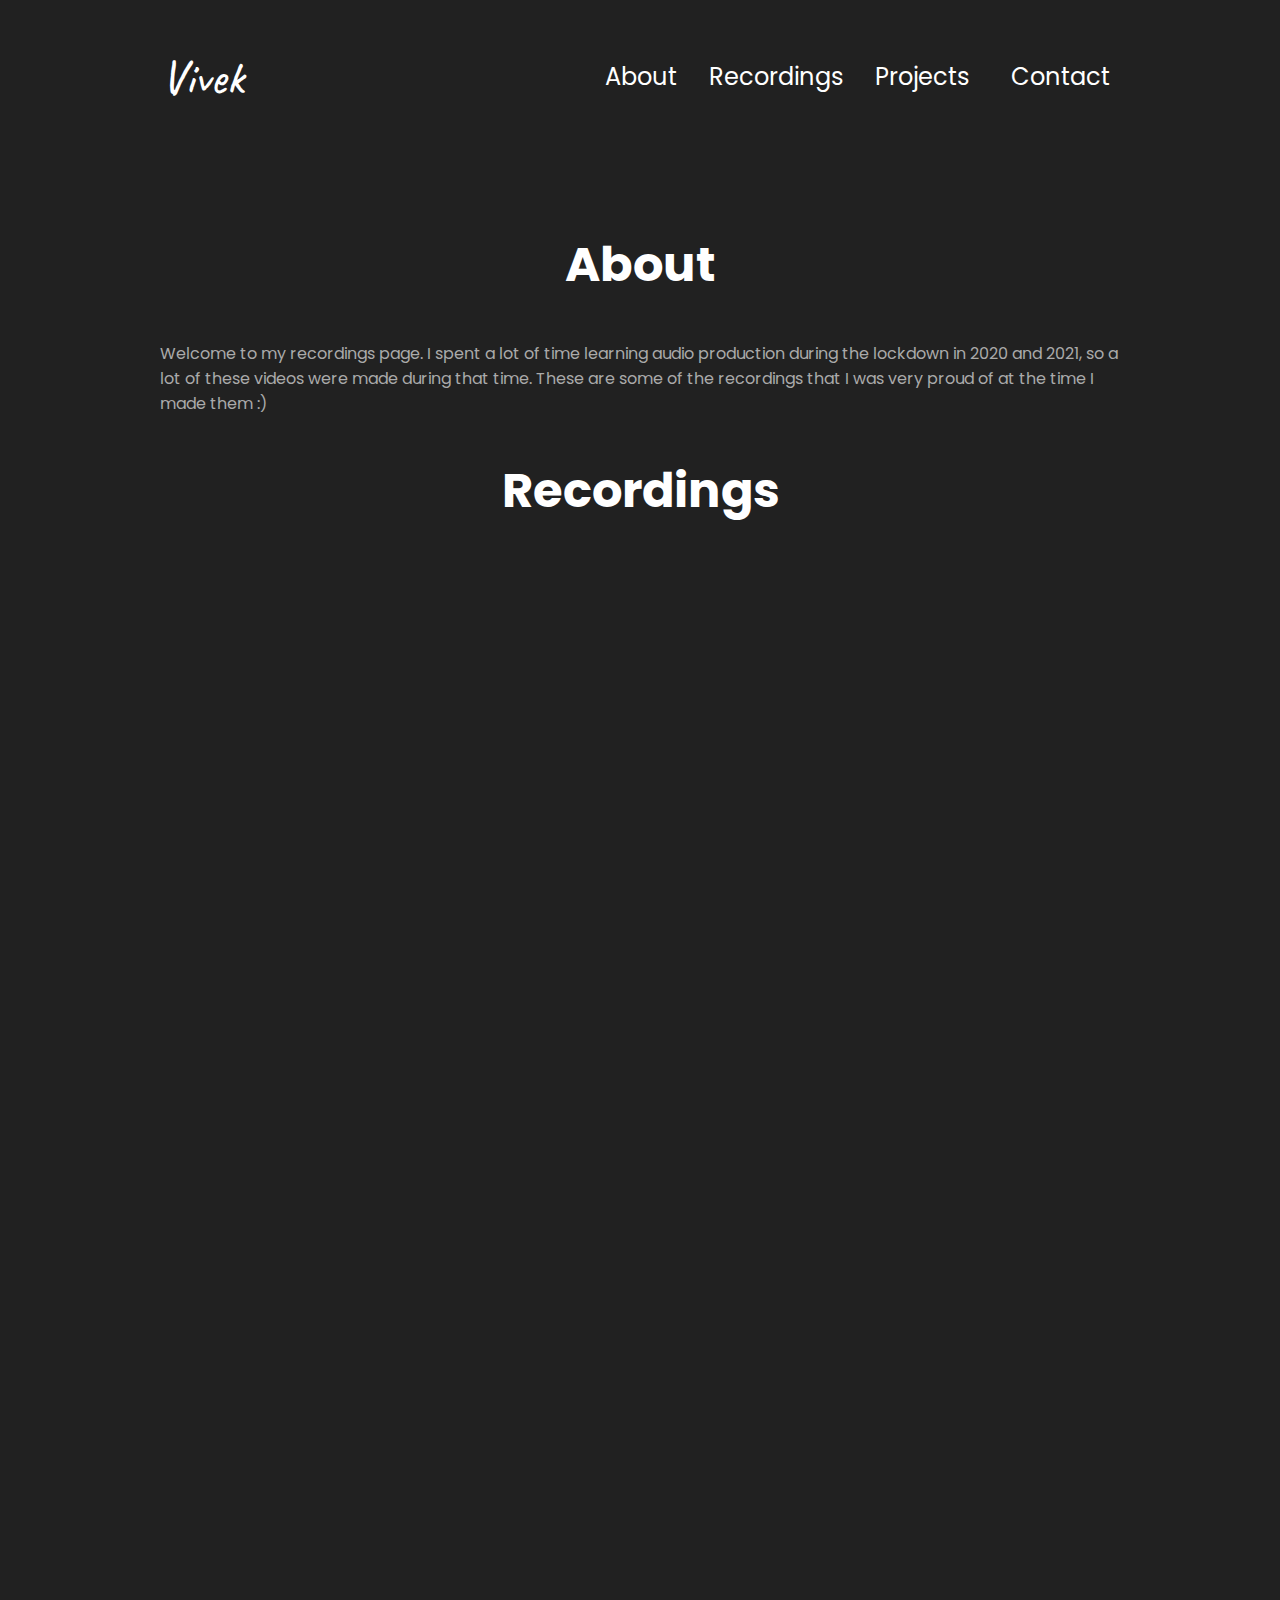
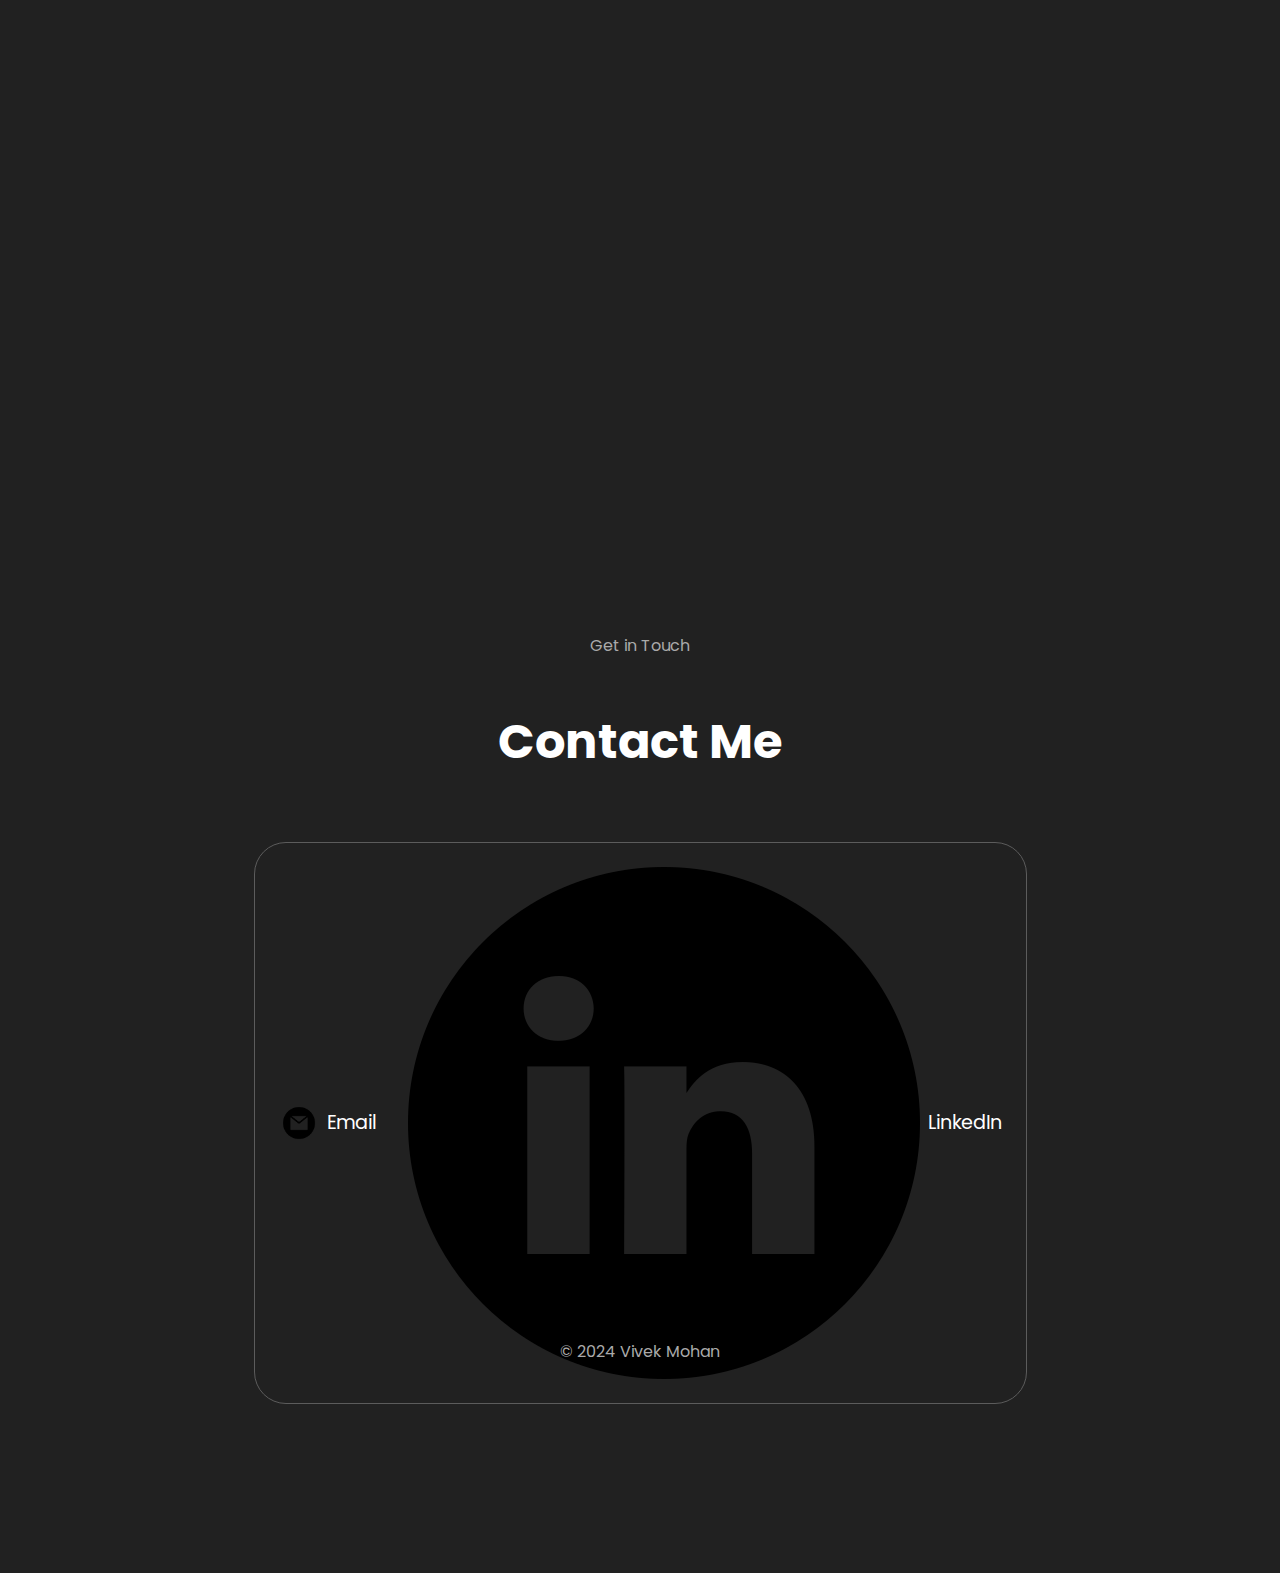
==== music.html @ 97bc747d "Added new page" ====
<!DOCTYPE html>
<html lang="en">

<head>
    <meta charset="UTF-8">
    <meta name="viewport" content="width=device-width, initial-scale=1.0">
    <title>Piano Recordings by Sneha Shah</title>
    <link href="https://fonts.googleapis.com/css2?family=Poppins:wght@300;400;500;600&display=swap" rel="stylesheet">
    <link href="https://fonts.googleapis.com/css2?family=Caveat:wght@500&display=swap" rel="stylesheet">
    <style>
        /* GENERAL */

        :root {
            --primary-color: black;
            --primary-color-2: rgb(39, 39, 39);
            --primary-color-3: rgb(74, 74, 74);
            --background-color: rgb(33, 33, 33);
            --secondary-color: white;
            --secondary-color-2: rgb(170, 170, 170);
            --button-background: rgb(202, 202, 202);
            --button-text-hover: lightgrey;
            --button-border: rgb(202, 202, 202) 0.1rem solid;
            --button-border-2: rgb(0, 0, 0) 0.1rem solid;
            --container-border: rgb(92, 92, 92);
        }

        body {
            font-family: "Poppins", sans-serif;
            background-color: var(--background-color);
            margin: 0;
            padding: 0;
        }

        html {
            scroll-behavior: smooth;
        }

        h1, h2, h3 {
            color: var(--secondary-color);
        }

        p {
            font-size: medium;
            color: var(--secondary-color-2);
        }

        /* DESKTOP NAV */

        nav,
        .nav-links {
        display: flex;
        align-items: center;
        }

        nav {
        justify-content: space-around;
        height: 17vh;
        }

        .nav-links {
        gap: 2rem;
        list-style: none;
        font-size: 1.5rem;
        }

        nav li:last-child {
        width: max-content;
        display: flex;
        margin: auto;
        padding: 10px;
        }

        a {
        color: var(--secondary-color);
        text-decoration: none;
        text-decoration-color: var(--primary-color);
        }

        a:hover {
        text-decoration: underline;
        text-underline-offset: 1rem;
        text-decoration-color: var(--secondary-color);
        }

        nav a:hover {
        color: var(--secondary-color);
        text-decoration-color: var(--secondary-color);
        }

        .logo {
        font-family: "Caveat", cursive;
        font-optical-sizing: auto;
        font-weight: 500;
        font-style: normal;
        font-size: 48px;
        color: var(--secondary-color);
        }

        .logo:hover {
        cursor: default;
        }

        /* HAMBURGER MENU */

        #hamburger-nav {
        display: none;
        }

        .hamburger-menu {
        position: relative;
        display: inline-block;
        }

        .hamburger-icon {
        display: flex;
        flex-direction: column;
        justify-content: space-between;
        height: 24px;
        width: 30px;
        cursor: pointer;
        }

        .hamburger-icon span {
        width: 100%;
        height: 2px;
        background-color: var(--secondary-color);
        transition: all 0.3 ease-in-out;
        }

        .menu-links {
        position: absolute;
        top: 100%;
        right: 0;
        background-color: var(--primary-color);
        width: fit-content;
        max-height: 0;
        overflow: hidden;
        transition: all 0.3 ease-in-out;
        }

        .menu-links a {
        display: block;
        padding: 10px;
        text-align: center;
        font-size: 1.5rem;
        color: var(--secondary-color);
        text-decoration: none;
        transition: all 0.3 ease-in-out;
        }

        .menu-links li {
        list-style: none;
        }

        .menu-links.open {
        max-height: 300px;
        }

        .hamburger-icon.open span:first-child {
        transform: rotate(45deg) translate(10px, 5px);
        }

        .hamburger-icon.open span:nth-child(2) {
        opacity: 0;
        }

        .hamburger-icon.open span:last-child {
        transform: rotate(-45deg) translate(10px, -5px);
        }

        .hamburger-icon span:first-child {
        transform: none;
        }

        .hamburger-icon span:first-child {
        opacity: 1;
        }

        .hamburger-icon span:first-child {
        transform: none;
        }


        section {
            padding-top: 4vh;
            margin: 0 10rem;
            box-sizing: border-box;
        }

        .title {
            color: var(--secondary-color);
            font-size: 3rem;
            text-align: center;
        }

        .recording {
            margin-bottom: 2rem;
        }

        .btn {
            font-weight: 600;
            padding: 1rem;
            width: 8rem;
            border-radius: 2rem;
            border: var(--button-border);
            color: var(--secondary-color-2);
            background: none;
            transition: all 300ms ease;
        }

        .btn:hover {
            cursor: pointer;
            background: var(--button-background);
            color: var(--primary-color);
        }

        footer {
            height: 26vh;
            margin: 0 1rem;
        }

        footer p {
            text-align: center;
        }

        /* CONTACT */

        #contact {
        display: flex;
        justify-content: center;
        flex-direction: column;
        height: 70vh;
        }

        .contact-info-upper-container {
        display: flex;
        justify-content: center;
        border-radius: 2rem;
        border: var(--button-border);
        border-color: var(--container-border);
        background: var(--background-color);
        margin: 2rem auto;
        padding: 0.5rem;
        }

        .contact-info-container {
        display: flex;
        align-items: center;
        justify-content: center;
        gap: 0.5rem;
        margin: 1rem;
        }

        .contact-info-container p {
        font-size: larger;
        }

        .contact-icon {
        cursor: default;
        }

        .email-icon {
        height: 2.5rem;
        }

        .section__text__p1 {
        text-align: center;
        }

        .article-container {
        display: flex;
        flex-wrap: wrap;
        flex-direction: row;
        row-gap: 10px;
        column-gap: 40px;
        justify-content: space-around;
        align-items: flex-start;
        }
        
    </style>
</head>

<body>
    <header>
        <nav id="desktop-nav">
            <div class="logo">Vivek</div>
            <div>
              <ul class="nav-links">
                <li><a href="#about">About</a></li>
                <li><a href="#recordings">Recordings</a></li>
                <li><a href="index.html/#projects">Projects</a></li>
                <li><a href="#contact">Contact</a></li>
              </ul>
            </div>
          </nav>
          <nav id="hamburger-nav">
            <div class="logo">Vivek</div>
            <div class="hamburger-menu">
              <div class="hamburger-icon" onclick="toggleMenu()">
                <span></span>
                <span></span>
                <span></span>
              </div>
              <div class="menu-links">
                <li><a href="#about" onclick="toggleMenu()">About</a></li>
                <li><a href="#recordings" onclick="toggleMenu()">Recordings</a></li>
                <li><a href="index.html/#projects" onclick="toggleMenu()">Projects</a></li>
                <li><a href="#contact" onclick="toggleMenu()">Contact</a></li>
              </div>
            </div>
          </nav>
    </header>

    <main>
        <section id="about">
            <h2 class="title">About</h2>
            <p>Welcome to my recordings page. I spent a lot of time learning audio production during the lockdown in 2020 and 2021, so a lot of these videos were made during that time.
               These are some of the recordings that I was very proud of at the time I made them :) </p>
        </section>

        <h2 class="title">Recordings</h2>
        <section id="recordings" class="article-container">
            <div class= "video-embed" style="position:relative;padding-bottom:56.25%;height:0;overflow:hidden">
                <iframe width="560" height="315" src="https://www.youtube.com/embed/WjGb8lWc7sM?si=309lkjoTjLeGbcM6" title="YouTube video player" frameborder="0" allow="accelerometer; autoplay; clipboard-write; encrypted-media; gyroscope; picture-in-picture; web-share" referrerpolicy="strict-origin-when-cross-origin" allowfullscreen></iframe>
            </div>
            <div style="position:relative;padding-bottom:56.25%;height:0;overflow:hidden">
                <iframe width="560" height="315" src="https://www.youtube.com/embed/_iBc3FZzhx0?si=EFjR2OIZaCYlSxzp" title="YouTube video player" frameborder="0" allow="accelerometer; autoplay; clipboard-write; encrypted-media; gyroscope; picture-in-picture; web-share" referrerpolicy="strict-origin-when-cross-origin" allowfullscreen></iframe>
            </div>
            <div style="position:relative;padding-bottom:56.25%;height:0;overflow:hidden">
                <iframe width="560" height="315" src="https://www.youtube.com/embed/puc7sqTt7E4?si=NYwPDFBMUZJRgIe2" title="YouTube video player" frameborder="0" allow="accelerometer; autoplay; clipboard-write; encrypted-media; gyroscope; picture-in-picture; web-share" referrerpolicy="strict-origin-when-cross-origin" allowfullscreen></iframe>
            </div>
            <div style="position:relative;padding-bottom:56.25%;height:0;overflow:hidden">
                <iframe width="560" height="315" src="https://www.youtube.com/embed/PqdNFftehgQ?si=Ye1ujcMkuZKQUej0" title="YouTube video player" frameborder="0" allow="accelerometer; autoplay; clipboard-write; encrypted-media; gyroscope; picture-in-picture; web-share" referrerpolicy="strict-origin-when-cross-origin" allowfullscreen></iframe>
            </div>
            <div style="position:relative;padding-bottom:56.25%;height:0;overflow:hidden">
                <iframe width="560" height="315" src="https://www.youtube.com/embed/aQVTS4qU6vQ?si=Bh6NNrQxnwRSDm5N" title="YouTube video player" frameborder="0" allow="accelerometer; autoplay; clipboard-write; encrypted-media; gyroscope; picture-in-picture; web-share" referrerpolicy="strict-origin-when-cross-origin" allowfullscreen></iframe>
            </div>
            <div style="position:relative;padding-bottom:56.25%;height:0;overflow:hidden">
                <iframe width="560" height="315" src="https://www.youtube.com/embed/UWD4y2rdXFc?si=YnagAdp2NNIx_nou" title="YouTube video player" frameborder="0" allow="accelerometer; autoplay; clipboard-write; encrypted-media; gyroscope; picture-in-picture; web-share" referrerpolicy="strict-origin-when-cross-origin" allowfullscreen></iframe>
            </div>
            <!-- Add more recordings as needed -->
        </section>

        <section id="contact">
            <p class="section__text__p1">Get in Touch</p>
            <h1 class="title">Contact Me</h1>
            <div class="contact-info-upper-container">
              <div class="contact-info-container">
                <img
                  src="./assets/email_light.png"
                  src-light="./assets/email_light.png"
                  src-dark="./assets/email_dark.png"
                  alt="Email icon"
                  class="icon contact-icon email-icon"
                />
                <p><a href="mailto:vivek-mohan@outlook.com">Email</a></p>
              </div>
              <div class="contact-info-container">
                <img
                  src="./assets/linkedin_light.png"
                  src-light="./assets/linkedin_light.png"
                  src-dark="./assets/linkedin_dark.png"
                  alt="My LinkedIn profile"
                  class="icon linkedin-icon"
                  onclick="location.href='https://www.linkedin.com/in/vvk-mhn/'"
                />
                <p><a href="https://www.linkedin.com/in/vvk-mhn/">LinkedIn</a></p>
              </div>
            </div>
          </section>
    </main>

    <footer>
        <p>&copy; 2024 Vivek Mohan</p>
    </footer>
    <script src="script.js"></script>
</body>

</html>
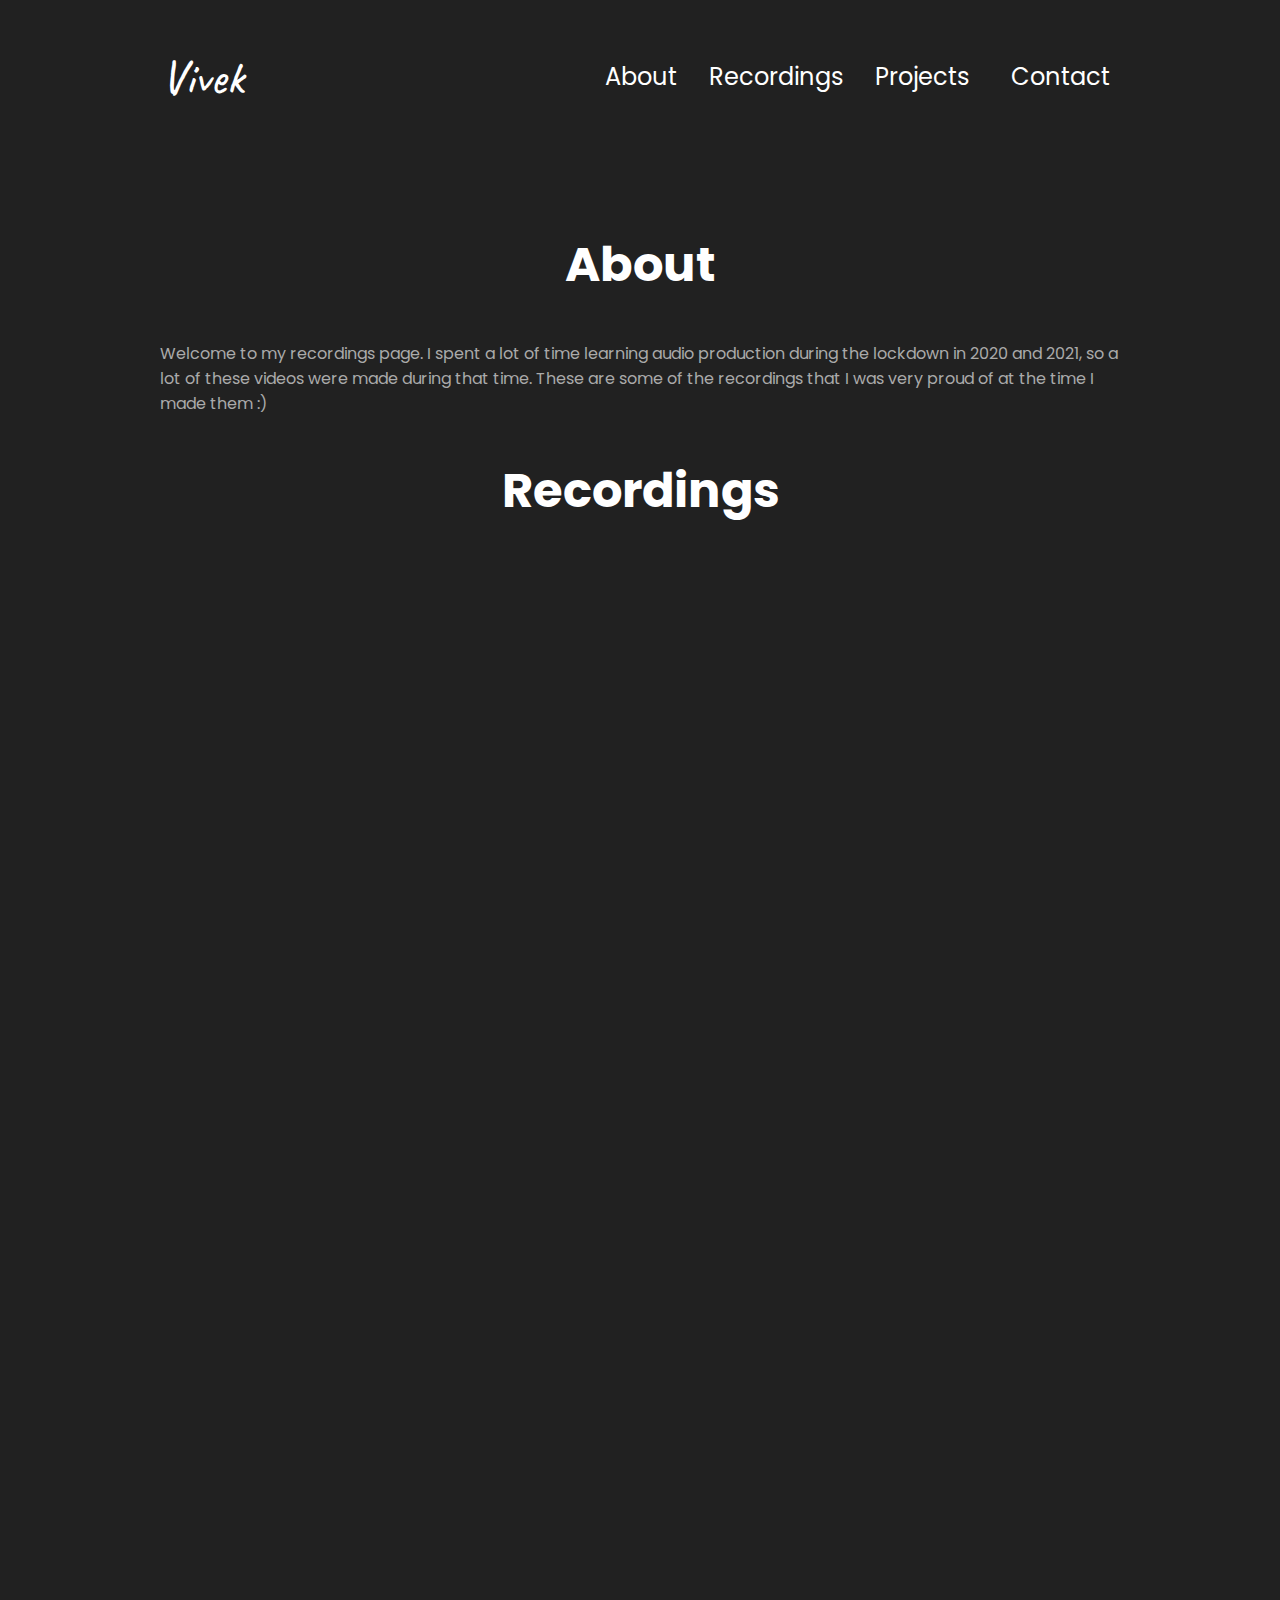
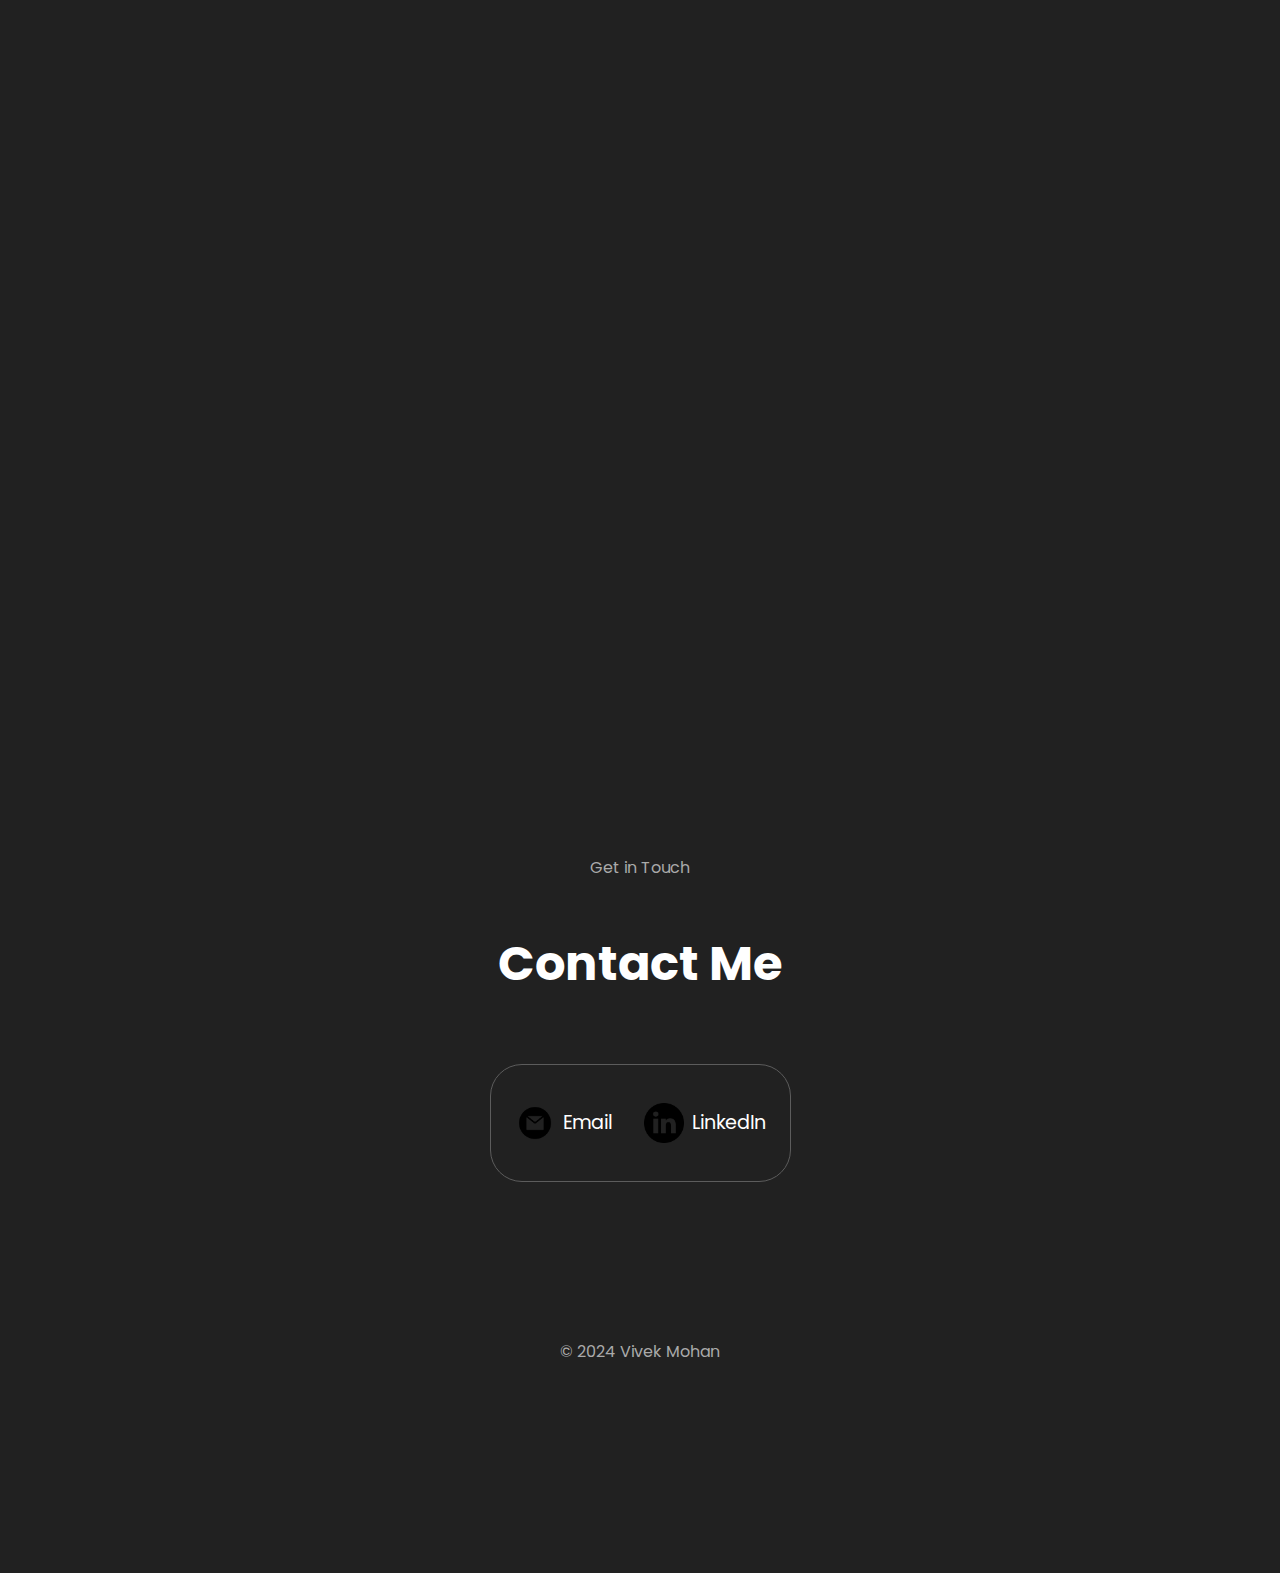
==== commit d28f539f: "Changed proportions" ====
--- a/music.html
+++ b/music.html
@@ -4,7 +4,7 @@
 <head>
     <meta charset="UTF-8">
     <meta name="viewport" content="width=device-width, initial-scale=1.0">
-    <title>Piano Recordings by Sneha Shah</title>
+    <title>Music Recordings</title>
     <link href="https://fonts.googleapis.com/css2?family=Poppins:wght@300;400;500;600&display=swap" rel="stylesheet">
     <link href="https://fonts.googleapis.com/css2?family=Caveat:wght@500&display=swap" rel="stylesheet">
     <style>
@@ -263,18 +263,22 @@
         height: 2.5rem;
         }
 
+        .linkedin-icon {
+        height: 2.5rem;
+        }
+
         .section__text__p1 {
-        text-align: center;
+            text-align: center;
         }
 
         .article-container {
-        display: flex;
-        flex-wrap: wrap;
-        flex-direction: row;
-        row-gap: 10px;
-        column-gap: 40px;
-        justify-content: space-around;
-        align-items: flex-start;
+            display: flex;
+            flex-wrap: wrap;
+            flex-direction: row;
+            row-gap: 10px;
+            column-gap: 40px;
+            justify-content: space-around;
+            align-items: flex-start;
         }
         
     </style>
@@ -341,33 +345,34 @@
             <!-- Add more recordings as needed -->
         </section>
 
-        <section id="contact">
-            <p class="section__text__p1">Get in Touch</p>
-            <h1 class="title">Contact Me</h1>
-            <div class="contact-info-upper-container">
-              <div class="contact-info-container">
-                <img
-                  src="./assets/email_light.png"
-                  src-light="./assets/email_light.png"
-                  src-dark="./assets/email_dark.png"
-                  alt="Email icon"
-                  class="icon contact-icon email-icon"
-                />
-                <p><a href="mailto:vivek-mohan@outlook.com">Email</a></p>
-              </div>
-              <div class="contact-info-container">
-                <img
-                  src="./assets/linkedin_light.png"
-                  src-light="./assets/linkedin_light.png"
-                  src-dark="./assets/linkedin_dark.png"
-                  alt="My LinkedIn profile"
-                  class="icon linkedin-icon"
-                  onclick="location.href='https://www.linkedin.com/in/vvk-mhn/'"
-                />
-                <p><a href="https://www.linkedin.com/in/vvk-mhn/">LinkedIn</a></p>
-              </div>
-            </div>
-          </section>
+    </section>
+    <section id="contact">
+      <p class="section__text__p1">Get in Touch</p>
+      <h1 class="title">Contact Me</h1>
+      <div class="contact-info-upper-container">
+        <div class="contact-info-container">
+          <img
+            src="./assets/email_light.png"
+            src-light="./assets/email_light.png"
+            src-dark="./assets/email_dark.png"
+            alt="Email icon"
+            class="icon contact-icon email-icon"
+          />
+          <p><a href="mailto:vivek-mohan@outlook.com">Email</a></p>
+        </div>
+        <div class="contact-info-container">
+          <img
+            src="./assets/linkedin_light.png"
+            src-light="./assets/linkedin_light.png"
+            src-dark="./assets/linkedin_dark.png"
+            alt="My LinkedIn profile"
+            class="icon linkedin-icon"
+            onclick="location.href='https://www.linkedin.com/in/vvk-mhn/'"
+          />
+          <p><a href="https://www.linkedin.com/in/vvk-mhn/">LinkedIn</a></p>
+        </div>
+      </div>
+    </section>
     </main>
 
     <footer>
